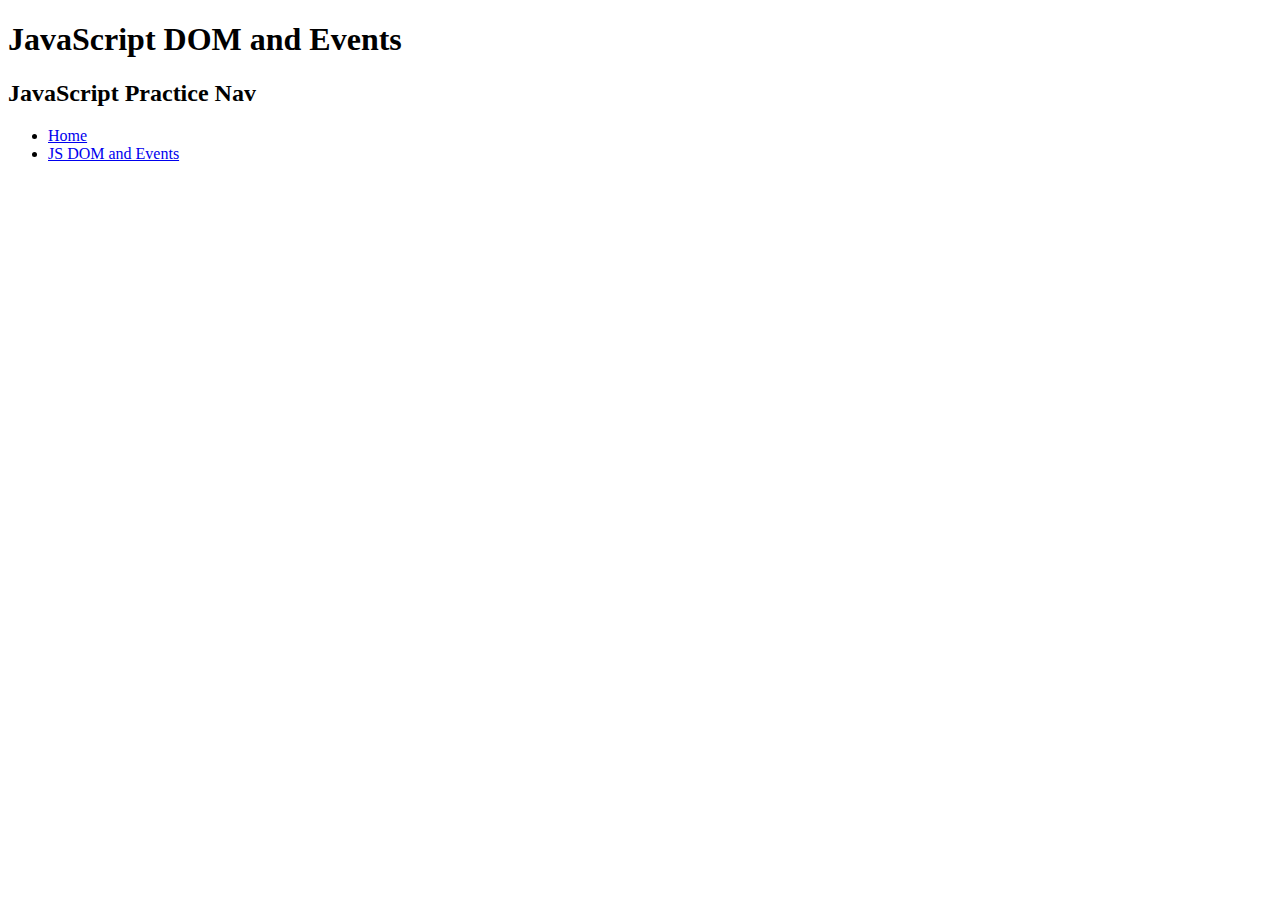
==== dom-events.html @ 4163e2ee "Added in nav bar to pages" ====
<!DOCTYPE html>
<html lang="en">
<head>
  <meta charset="UTF-8">
  <meta name="viewport" content="width=device-width, initial-scale=1.0">
  <title>JavaScript DOM and Events</title>
  <!-- Styles -->
  <link rel="stylesheet" type="css/text" href="css/main.css">

  <!-- Scripts -->
  <script src="js/dom-events.js" type="text/JavaScript" defer></script>
  <!-- Defer will wait to execute the script until after the page is loaded -->
</head>
<body>
  <h1>JavaScript DOM and Events</h1>
  <nav>
    <h2>JavaScript Practice Nav</h2>
    <ul>
      <li>
        <a href="index.html">Home</a>
      </li>
      <li>
        <a href="dom-events.html">JS DOM and Events</a>
      </li>
    </ul>
  </nav>
</body>
</html>
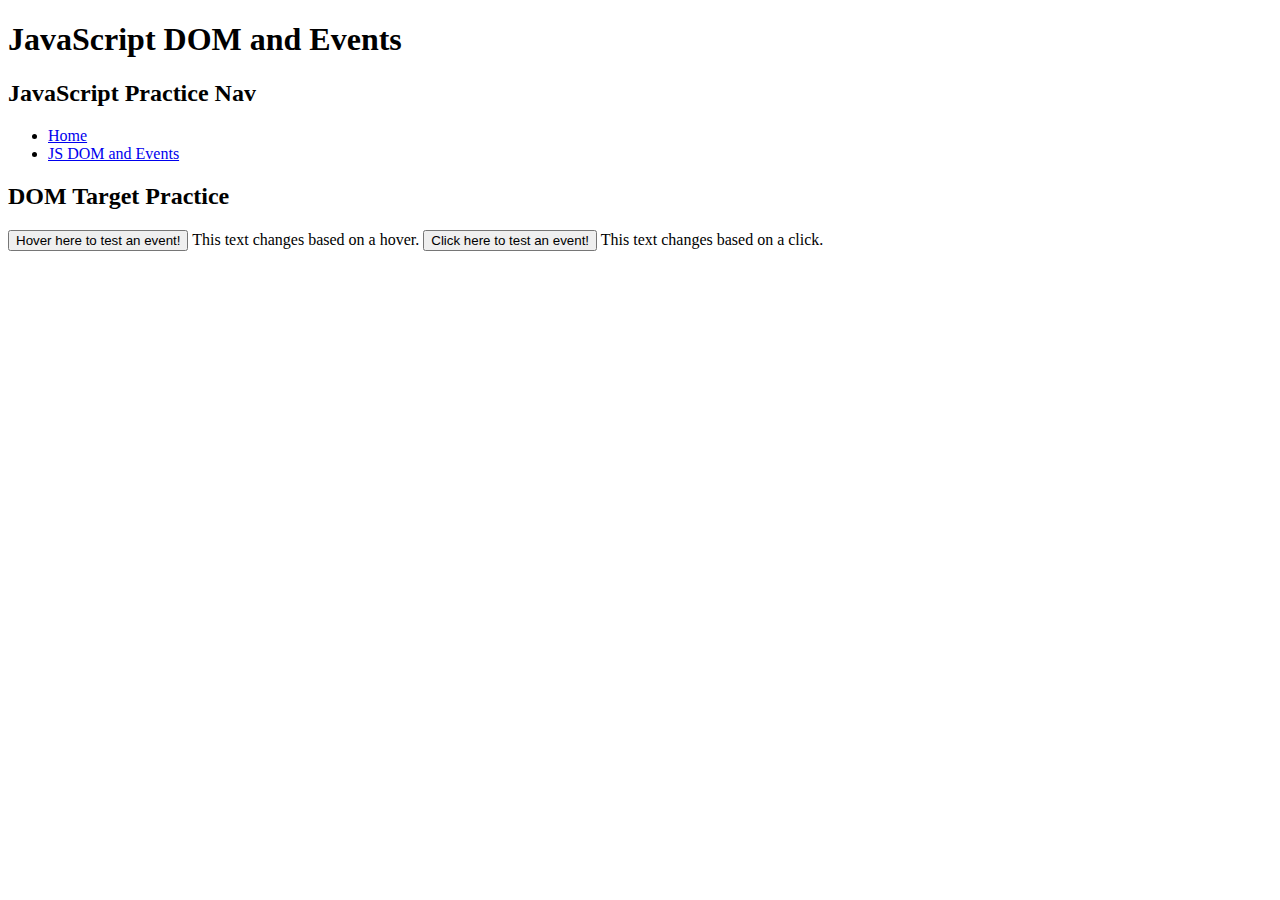
==== commit 52f0c22e: "Added in DOM targetting in JS file" ====
--- a/dom-events.html
+++ b/dom-events.html
@@ -24,5 +24,12 @@
       </li>
     </ul>
   </nav>
+  <h2 id="target-me">DOM Target Practice</h2>
+  <p>
+    <button>Hover here to test an event!</button>
+    <span>This text changes based on a hover.</span>
+    <button>Click here to test an event!</button>
+    <span>This text changes based on a click.</span>
+  </p>
 </body>
 </html>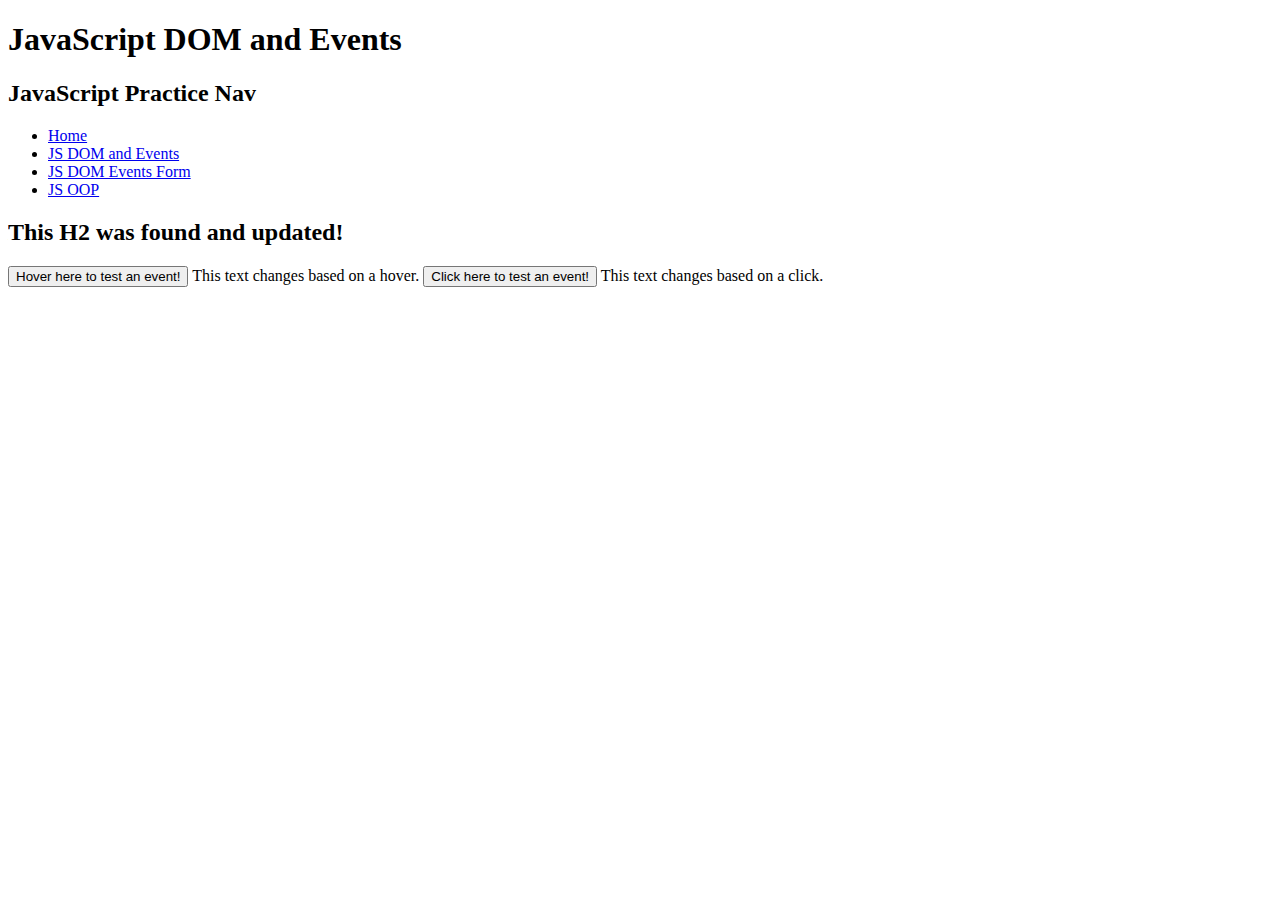
==== commit ac2cf8f9: "Initial OOP" ====
--- a/dom-events.html
+++ b/dom-events.html
@@ -5,7 +5,7 @@
   <meta name="viewport" content="width=device-width, initial-scale=1.0">
   <title>JavaScript DOM and Events</title>
   <!-- Styles -->
-  <link rel="stylesheet" type="css/text" href="css/main.css">
+  <link rel="stylesheet" type="text/css" href="css/main.css">
 
   <!-- Scripts -->
   <script src="js/dom-events.js" type="text/JavaScript" defer></script>
@@ -22,6 +22,12 @@
       <li>
         <a href="dom-events.html">JS DOM and Events</a>
       </li>
+      <li>
+        <a href="dom-events-form.html">JS DOM Events Form</a>
+      </li>
+      <li>
+        <a href="oop.html">JS OOP</a>
+      </li>
     </ul>
   </nav>
   <h2 id="target-me">DOM Target Practice</h2>
